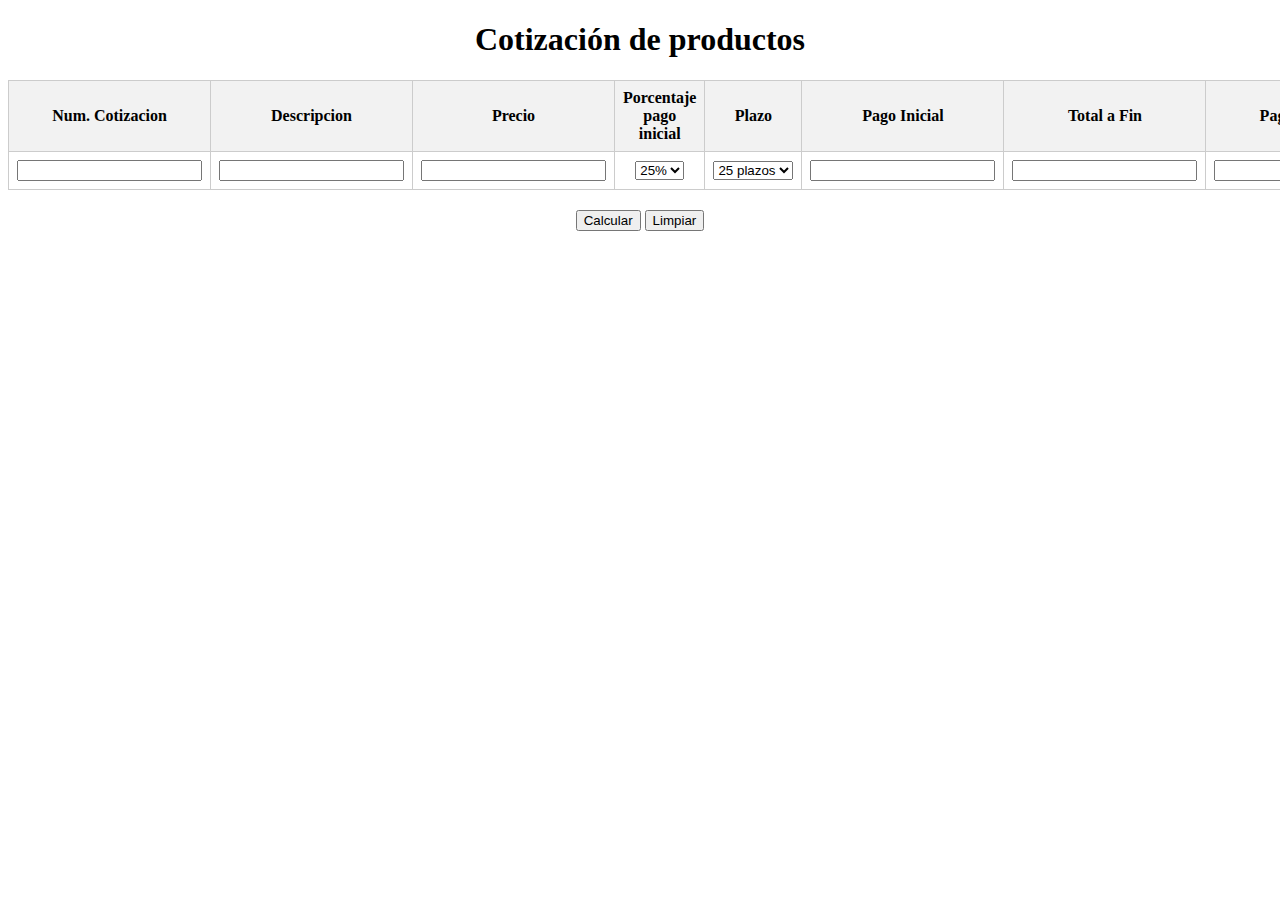
==== HTML/cotizacion.html @ 9875e4cf "Se añadio nueva pagina" ====
<!DOCTYPE html>
<html lang="es">
<head>
    <meta charset="UTF-8">
    <meta name="viewport" content="width=device-width, initial-scale=1.0">
    <title>Práctica de Cotizacion</title>
    <style>
        table {
            width: 100%;
            border-collapse: collapse;
            margin-bottom: 20px;
        }
        th, td {
            border: 1px solid #ccc;
            padding: 8px;
            text-align: center;
        }
        th {
            background-color: #f2f2f2;
        }
    </style>
</head>
<body>
    <h1 style="text-align: center;">Cotización de productos</h1>
    <table>
        <thead>
            <tr>
                <th>Num. Cotizacion</th>
                <th>Descripcion</th>
                <th>Precio</th>
                <th>Porcentaje pago inicial</th>
                <th>Plazo</th>
                <th>Pago Inicial</th>
                <th>Total a Fin</th>
                <th>Pago mensual</th>
            </tr>
        </thead>
        <tbody>
            <tr>
                <td><input type="text" name="idNumcoti" id="idNumcoti"> </td>
                <td><input type="text" name="idDesc" id="idDesc"> </td>
                <td><input type="number" name="precio" id="precio" required></td>
                <td>  <select name="opcion" id="idOpcion">
                    <option value="1">25%</option>
                    <option value="2">30%</option>
                    <option value="3">50%</option>
                    <option value="4">70%</option>
                  </select>
                </td>
                <td>  <select name="opcion2" id="idOpcion2">
                    <option value="1">25 plazos</option>
                    <option value="2">36 plazos</option>
                    <option value="3">45 plazos</option>
                    <option value="4">60 plazos</option>
                  </select>
                </td>
                <td><input type="text" name="idPagoinicial" id="idPagoinicial"> </td>
                <td> <input type="text" name="idTotalfin" id="idTotalfin"></td>
                <td><input type="text" name="idPagomensual" id="idPagomensual"></td>
            </tr>
         
        </tbody>
      
    </table>
    <center>
    <button id="btnCalcular">Calcular</button>
    <button id="btnLimpiar">Limpiar</button>
    </center>
    <script src="/js/app2.js"></script>
</body>
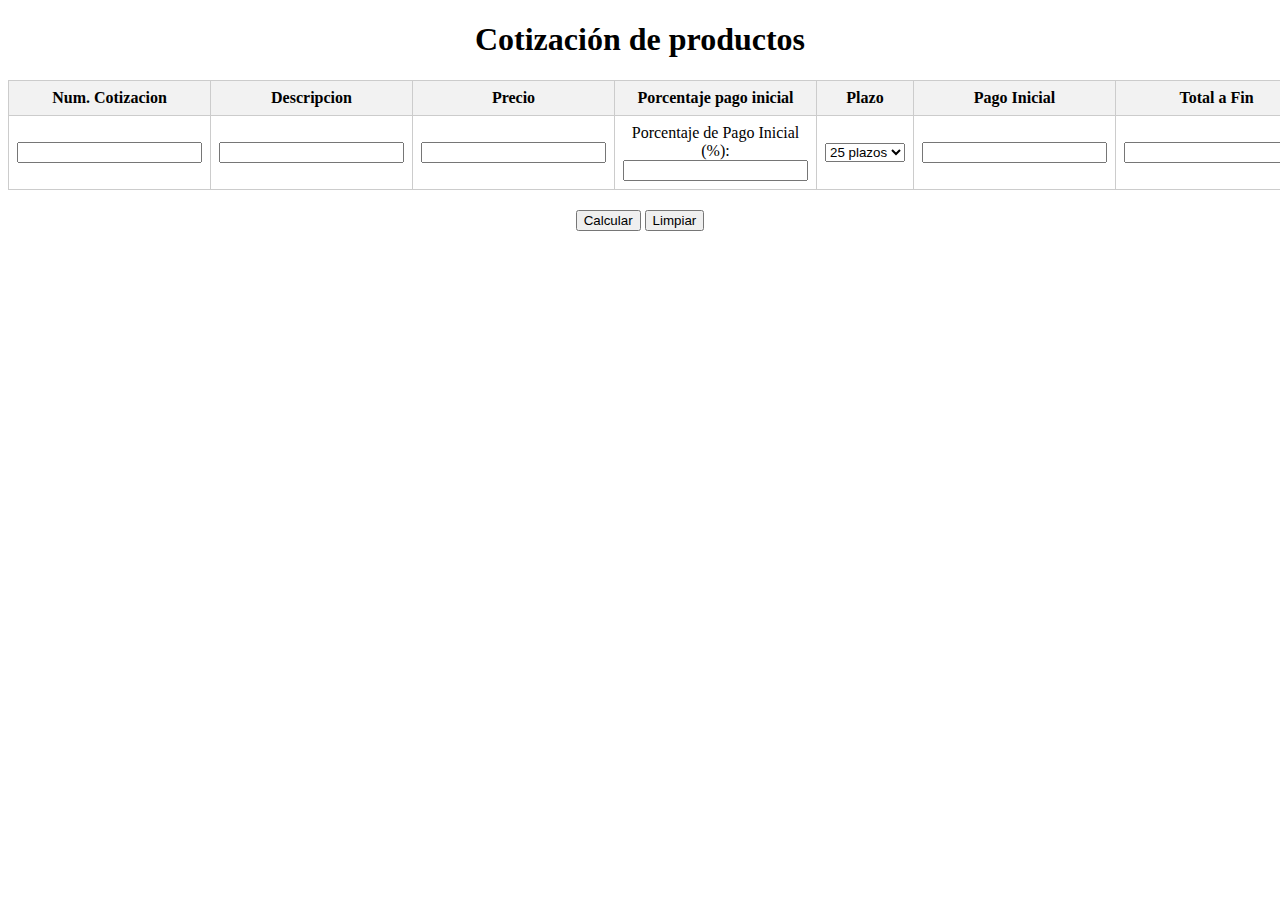
==== commit 2b917308: "se cambio el porsentaje" ====
--- a/HTML/cotizacion.html
+++ b/HTML/cotizacion.html
@@ -40,12 +40,8 @@
                 <td><input type="text" name="idNumcoti" id="idNumcoti"> </td>
                 <td><input type="text" name="idDesc" id="idDesc"> </td>
                 <td><input type="number" name="precio" id="precio" required></td>
-                <td>  <select name="opcion" id="idOpcion">
-                    <option value="1">25%</option>
-                    <option value="2">30%</option>
-                    <option value="3">50%</option>
-                    <option value="4">70%</option>
-                  </select>
+                <td><label for="porcentajeInicial">Porcentaje de Pago Inicial (%):</label>
+                    <input type="number" id="porcentajeInicial" required>
                 </td>
                 <td>  <select name="opcion2" id="idOpcion2">
                     <option value="1">25 plazos</option>
